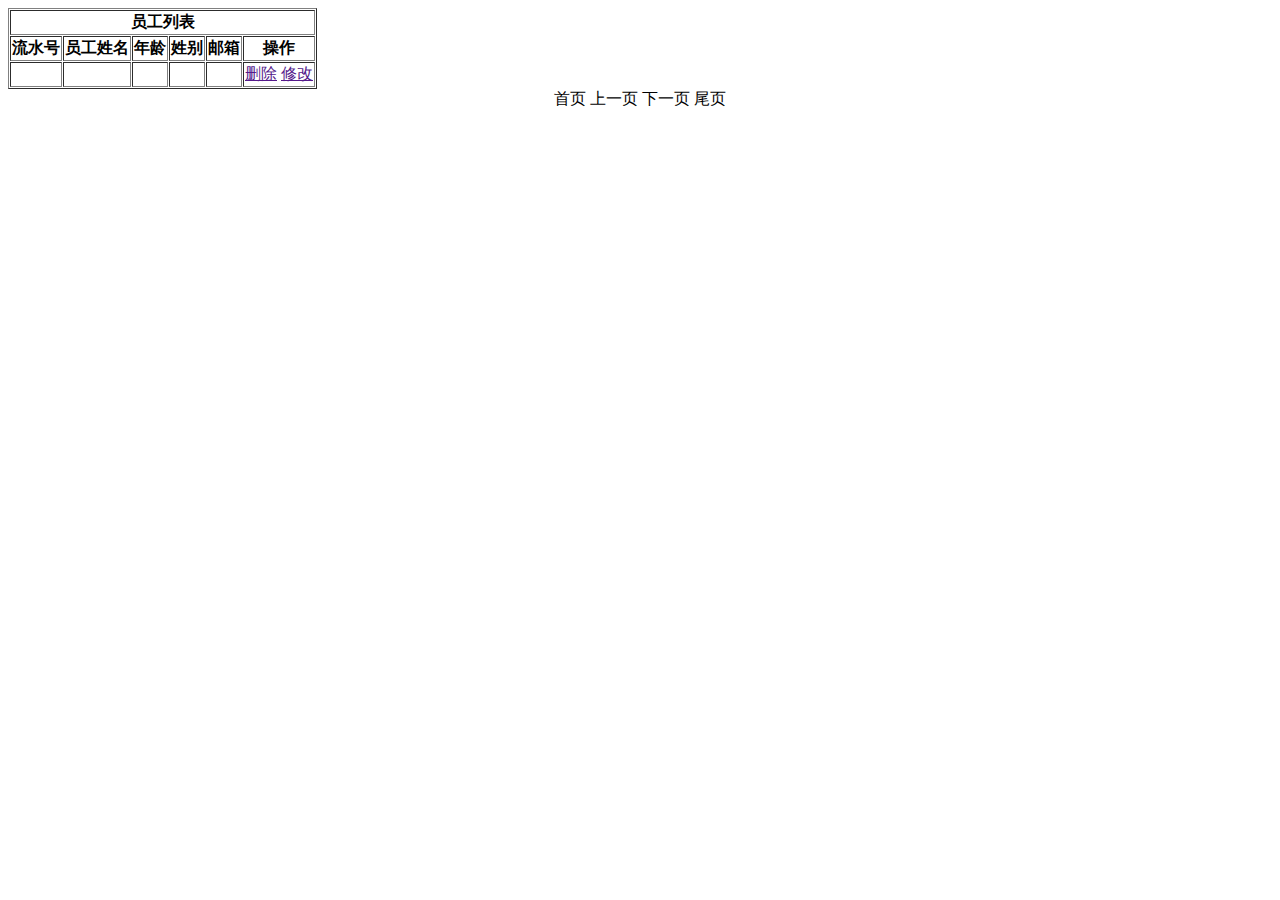
==== src/main/webapp/WEB-INF/templates/employee_page.html @ d814e15c "员工列表分页" ====
<!DOCTYPE html>
<html lang="en" xmlns:th="http://www.thymeleaf.org">
<head>
    <meta charset="UTF-8">
    <title>员工列表</title>
</head>
<body>
<table border="1" cellpadding="1" cellspacing="1" style="text-align: center">
    <tr>
        <th colspan="6">员工列表</th>
    </tr>
    <tr>
        <th>流水号</th>
        <th>员工姓名</th>
        <th>年龄</th>
        <th>姓别</th>
        <th>邮箱</th>
        <th>操作</th>
    </tr>
    <tr th:each="employee,status: ${page.list}">
        <td th:text="${status.count}"></td>
        <td th:text="${employee.empName}"></td>
        <td th:text="${employee.age}"></td>
        <td th:text="${employee.sex}"></td>
        <td th:text="${employee.email}"></td>
        <td>
            <a href="">删除</a>
            <a href="">修改</a>
        </td>
    </tr>
</table>
<div style="text-align: center;">
    <a th:if="${page.hasPreviousPage}" th:href="@{/employee/page/1}">首页</a>
    <a th:if="${page.hasPreviousPage}" th:href="@{'/employee/page/'+${page.prePage}}">上一页</a>
    <a th:if="${page.hasNextPage}" th:href="@{'/employee/page/'+${page.nextPage}}">下一页</a>
    <a th:if="${page.hasNextPage}" th:href="@{'/employee/page/'+${page.pages}}">尾页</a>
</div>
</body>
</html>
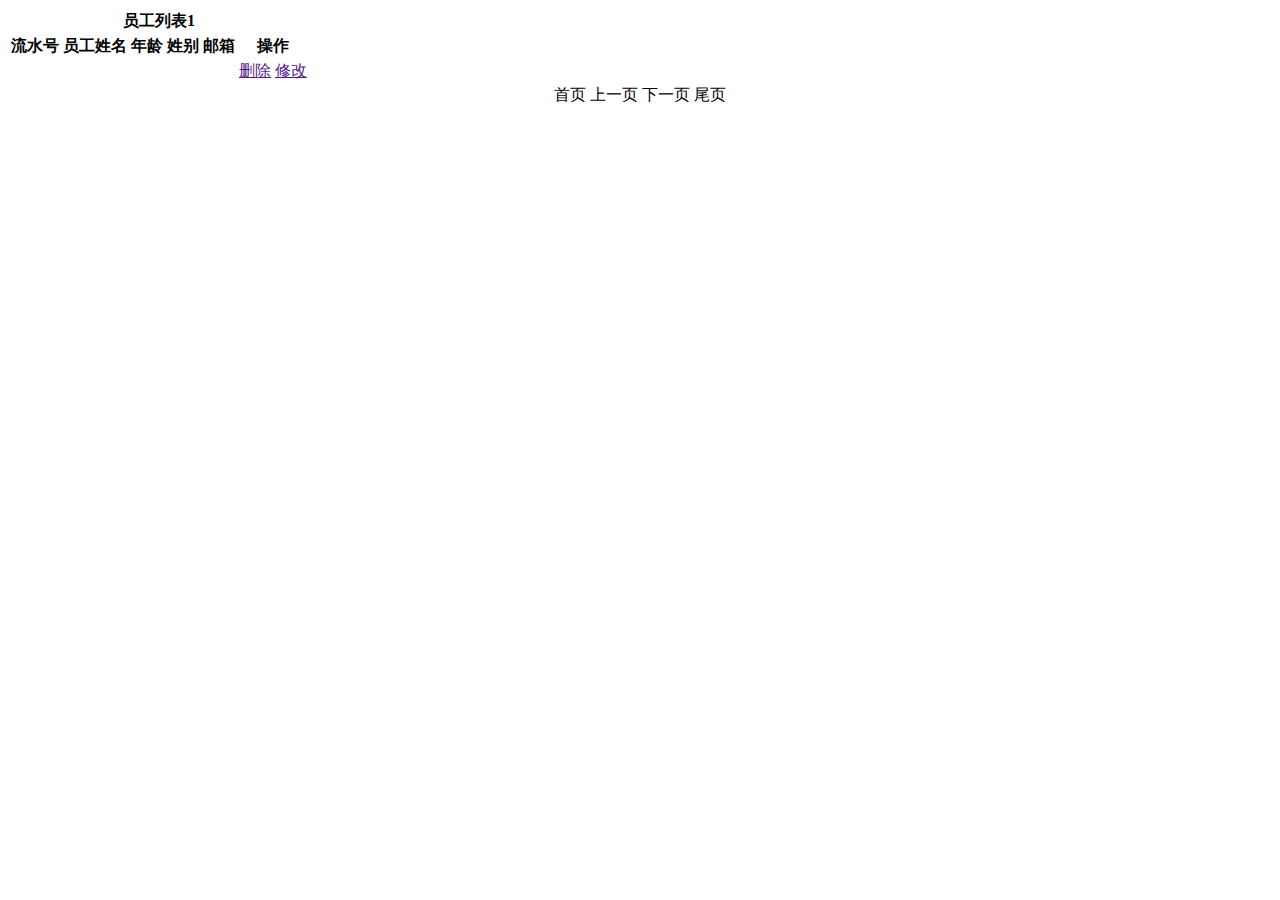
==== commit 94b695b3: "猪猪" ====
--- a/src/main/webapp/WEB-INF/templates/employee_page.html
+++ b/src/main/webapp/WEB-INF/templates/employee_page.html
@@ -3,11 +3,19 @@
 <head>
     <meta charset="UTF-8">
     <title>员工列表</title>
+    <style>
+        #tb {
+            text-align: center;
+            border:1px;
+            cellpadding: 1px;
+            cellspacing: 1px;
+        }
+    </style>
 </head>
 <body>
-<table border="1" cellpadding="1" cellspacing="1" style="text-align: center">
+<table id="tb" >
     <tr>
-        <th colspan="6">员工列表</th>
+        <th colspan="6">员工列表1</th>
     </tr>
     <tr>
         <th>流水号</th>
